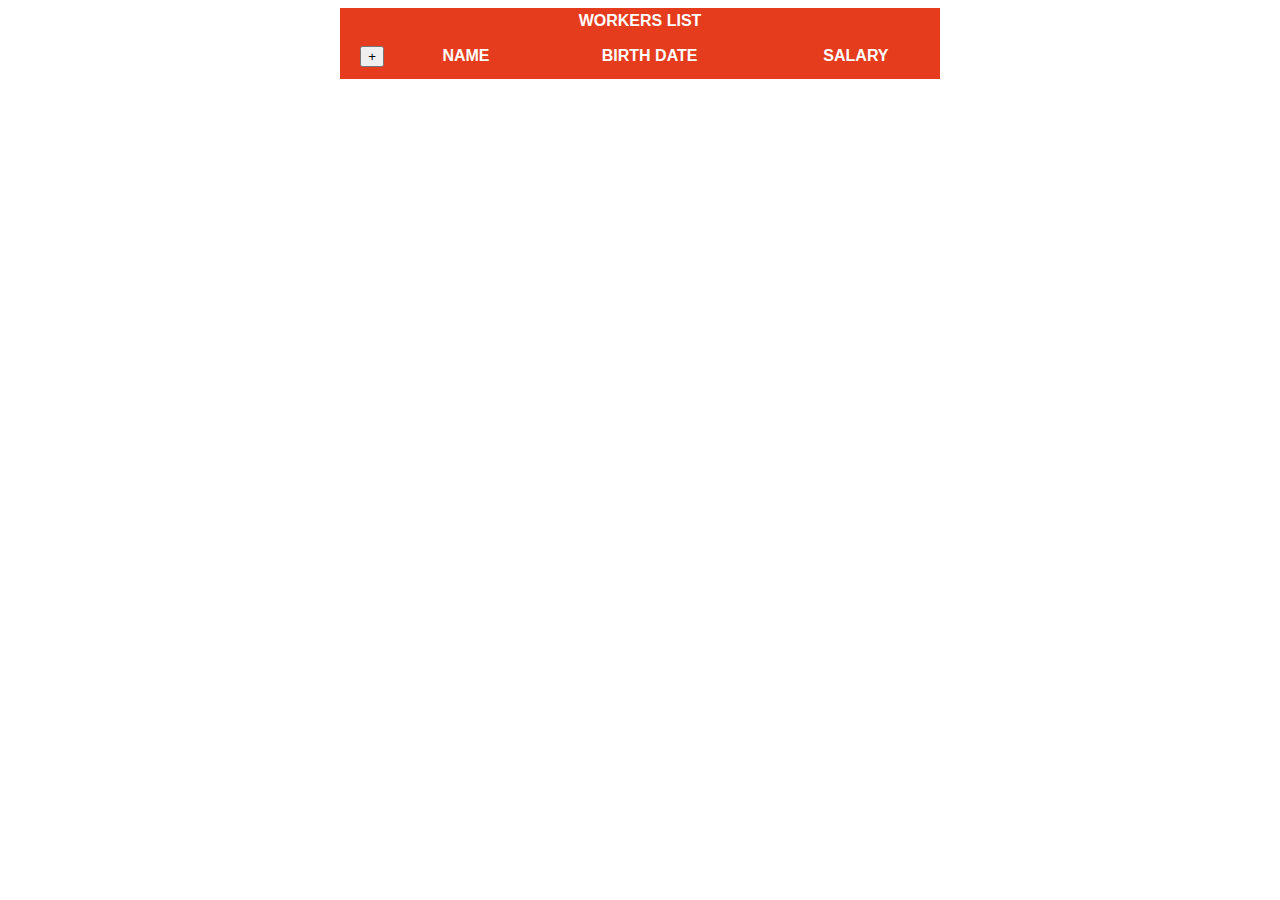
==== docs/index.html @ 26a739ea "Initial version" ====
<!DOCTYPE html>
<html xmlns="http://www.w3.org/1999/xhtml">

<head>
    <meta charset="UTF-8" />
    <title>Workers List</title>
    <link rel="icon" type="image/icon" href="favicon.ico" />
    <link rel="stylesheet" type="text/css" href="index.css" />
    <script type="module" src="index.js"></script>
</head>

<body>
    <table id="list">
        <caption>Workers List</caption>
        <thead>
            <tr>
                <th><input type="button" value="+" id="add" title="Add new worker" /></th>
                <th>Name</th>
                <th>Birth Date</th>
                <th>Salary</th>
            </tr>
        </thead>
        <tbody>
        </tbody>
    </table>
</body>

</html>
---- docs/index.css ----
body {
    color: #7F7F7F;
    font: 1em/1.6em "Trebuchet MS", Verdana, sans-serif;
}

#list {
    margin: 0 auto;
    border-collapse: collapse;
    width: 600px;
}

#list tr:nth-child(odd) {
    background-color: #F7F7F7;
    color: #666
}

#list tr {
    height: 45px;
}

#list td:first-child {
    text-align: center;
}

#list tbody tr:hover {
    background-color: #EEE;
    color: #333
}

#list caption,
#list thead th {
    background-color: #E63C1E;
    color: #FFF;
    font-weight: bold;
    text-transform: uppercase;
}

#list th[colspan] {
    background-color: #EEE;
    color: black;
}
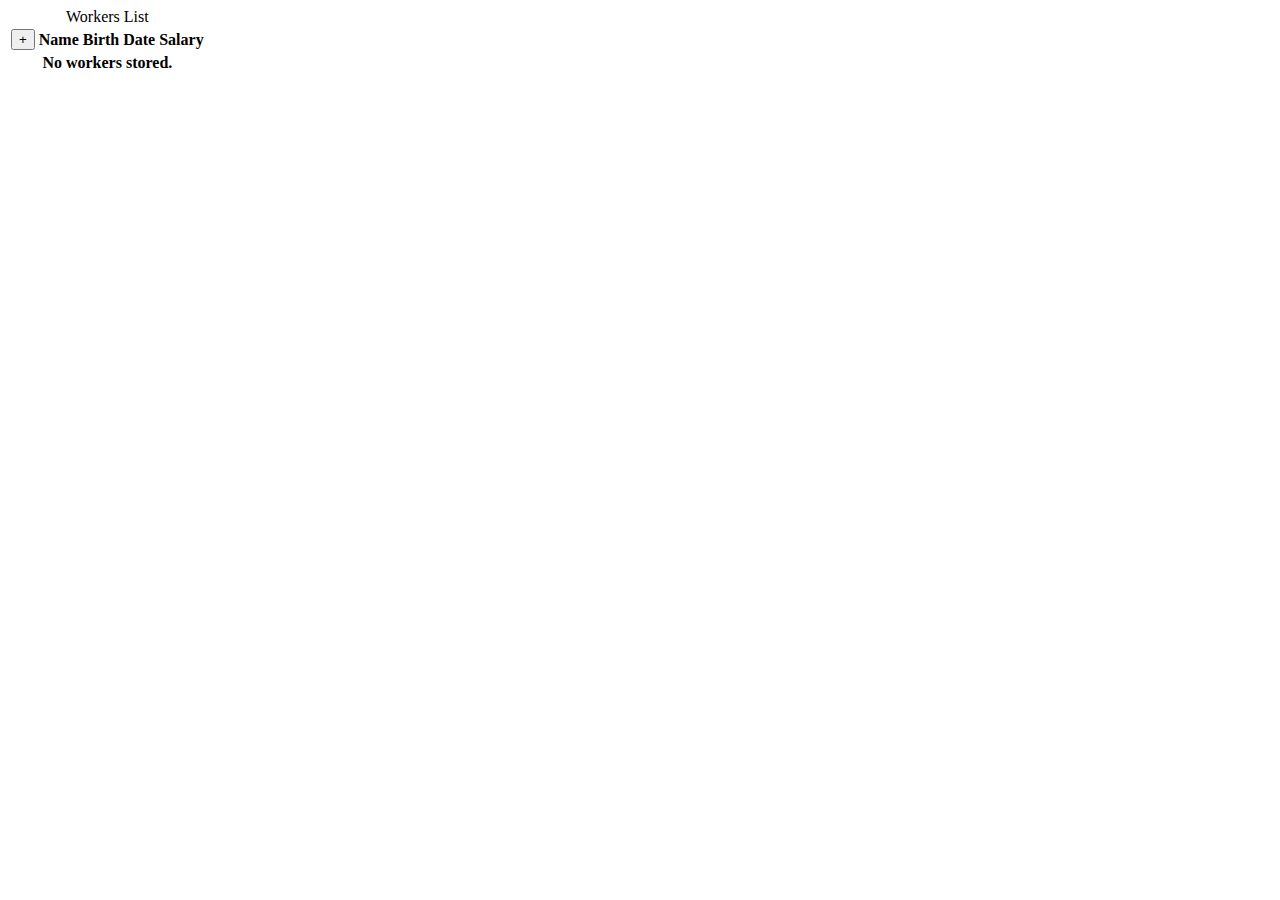
==== commit 570b881a: "Bootstrap" ====
--- a/docs/index.html
+++ b/docs/index.html
@@ -2,22 +2,24 @@
 <html xmlns="http://www.w3.org/1999/xhtml">
 
 <head>
+    <title>Workers List</title>
     <meta charset="UTF-8" />
-    <title>Workers List</title>
+    <meta name="viewport" content="width=device-width, initial-scale=1" />
     <link rel="icon" type="image/icon" href="favicon.ico" />
-    <link rel="stylesheet" type="text/css" href="index.css" />
+    <link href="https://cdn.jsdelivr.net/npm/bootstrap@5.2.3/dist/css/bootstrap.min.css" rel="stylesheet"
+        integrity="sha384-rbsA2VBKQhggwzxH7pPCaAqO46MgnOM80zW1RWuH61DGLwZJEdK2Kadq2F9CUG65" crossorigin="anonymous">
     <script type="module" src="index.js"></script>
 </head>
 
 <body>
-    <table id="list">
-        <caption>Workers List</caption>
-        <thead>
+    <table id="list" class="container-sm table table-striped caption-top">
+        <caption class="text-center fw-bold fs-3">Workers List</caption>
+        <thead class="table-dark">
             <tr>
-                <th><input type="button" value="+" id="add" title="Add new worker" /></th>
-                <th>Name</th>
-                <th>Birth Date</th>
-                <th>Salary</th>
+                <th scope="col"><input type="button" value="+" id="add" title="Add new worker" class="btn btn-primary" /></th>
+                <th scope="col">Name</th>
+                <th scope="col">Birth Date</th>
+                <th scope="col">Salary</th>
             </tr>
         </thead>
         <tbody>
